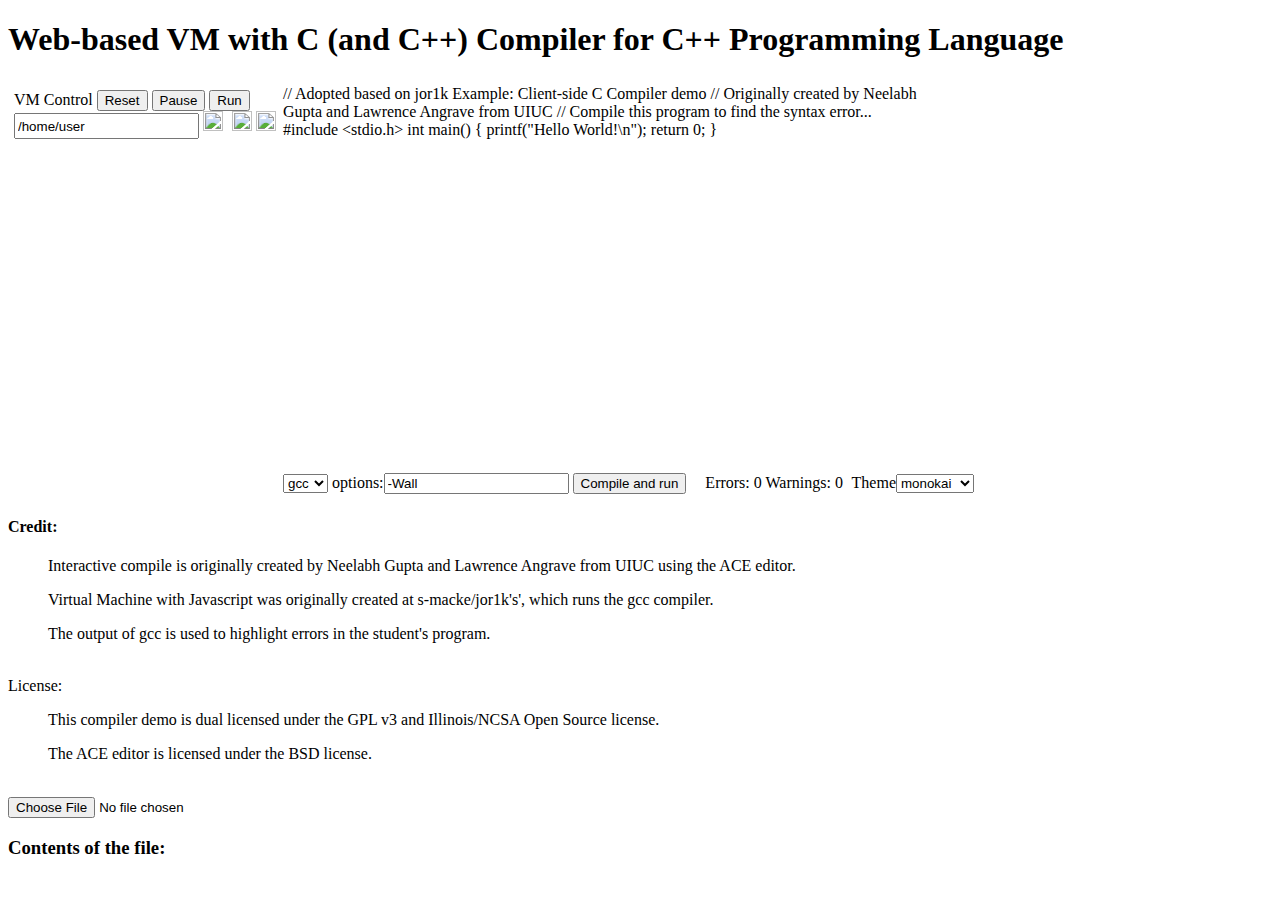
==== compiler/index.html @ 266ddac3 "correct open file function" ====
<!DOCTYPE html>
<html>
    <head>
        <meta charset="utf-8">
        <title>GCC compiler using VM in a browser</title>
        <link rel="stylesheet" href="css/default.css">
    </head>
    <body onload="Start()">
    <div class="heading">
    <h1>Web-based VM with C (and C++) Compiler  for C++ Programming Language </h1>
    </div>
    
    <div >
        <table>
            <tr>
                <td style="vertical-align: top">
                    <table>
                    <tr><td>
                    <table id="tty" class="terminal" cellpadding="0" cellspacing="0">
                    </table>
                    </td></tr>
                    <tr><td>
                    <span style="float: left">
                    <form>VM Control
                    <button type='button' onclick='term_output="";waitingForActivate=true;jor1kgui.Reset()'>Reset</button>
                    <button type='button' onclick='jor1kgui.Pause(true)'>Pause</button>
                    <button type='button' onclick='jor1kgui.Pause(false)'>Run</button>
                    </form>
                    <input type="text" id="loadPath" style="height: 20px;" value="/home/user" />
                    <label>
                        <img src="images/upload.png" width="20px" height="20px" title="Upload to folder" />
                        <input type="file" id="files" style="visibility:hidden;width:1px; height:1px;" name="files[]" onchange='OnUploadFiles(this.files)' multiple />
                    </label>
                    <img src="images/tar.png" width="20px" height="20px"  onclick='jor1kgui.fs.TAR(jor1k.fs.TAR(document.getElementById("loadPath").value))' title="Download of folder" />
                    <img src="images/sync.png" width="20px" height="20px"  onclick='jor1kgui.fs.Sync("home/user")' title="Sync with server" />
                    <textarea style="display:none;" id="clipboard">clipb</textarea>
                    </span>
                    <span id="stats" style="float: right"></span>
                    </td></tr>
                    </table>

                </td>
                <td style="vertical-align: top">
<div id="code" style="width: 640px; height: 388px; margin-top: 2px">
// Adopted based on jor1k Example: Client-side C Compiler demo 
// Originally created by Neelabh Gupta and Lawrence Angrave from UIUC

// Compile this program to find the syntax error...
#include &lt;stdio.h&gt;
int main() {
  
    printf("Hello World!\n");
    return 0;
}
</div>

<select id="lang" onchange='editor.setValue("");editor.getSession().setMode("ace/mode/"+this.options[this.selectedIndex].value)'>
  <option value="c_cpp">gcc</option>
  <option value="c_cpp">g++</option>
</select> 
options:<input type="text" maxlen=32 id="gccoptions" value="-Wall" />
<button type='button' onclick= "RunCode(GetCodeText(),document.getElementById('gccoptions').value);return false;" >Compile and run</button>
<span style="margin: 0 5px 0 5px" id="gcc-compile-status"></span>
<span style="margin: 0 5px 0 5px">Errors: <span id="gcc-error-count">0</span> Warnings: <span id="gcc-warning-count">0</span></span>
Theme<select onchange='editor.setTheme("ace/theme/"+this.options[this.selectedIndex].value)'>
  <option value="monokai">monokai</option>
  <option value="terminal">terminal</option>
  <option value="tomorrow">tomorrow</option>
  <option value="xcode">xcode</option>
</select>

                </td>
            </tr>
        </table>
       
        </div>
        <div class="infobox">
            <h4>Credit:</h4>
            <ul>Interactive compile is originally created by Neelabh Gupta and Lawrence Angrave from UIUC using the ACE editor.</ul>
            <ul>Virtual Machine with Javascript was originally created at s-macke/jor1k's', which runs the gcc compiler.</ul>
            <ul>The output of gcc is used to highlight errors in the student's program. </ul>
            <br>
            License:
            <ul>This compiler demo is dual licensed under the GPL v3 and Illinois/NCSA Open Source license.</ul>
            <ul>The ACE editor is licensed under the BSD license.</ul>
            <br>
        <input type="file" id="file-input" />
        <h3>Contents of the file:</h3>
        <pre id="file-content"></pre>
        </div>
        

<script src="ace-editor-src-min-noconflict/ace.js"></script>
<script>
    function readSingleFile(e) {
        var file = e.target.files[0];
        if (!file) {
            return;
        }
        var reader = new FileReader();
        reader.onload = function(e) {
            var contents = e.target.result;
            displayContents(contents);
        };
        reader.readAsText(file);
    }

    function displayContents(contents) {
        var element = document.getElementById('code');
        element.textContent = contents;
    }

    document.getElementById('file-input').addEventListener('change', readSingleFile, false);

</script>
<script src="jor1k-master-min.js"></script>

<script>

var Jor1k = require("Jor1k");
var LinuxTerm = require("LinuxTerm");


function OnUploadFiles(files)
{
    var path = document.getElementById("loadPath").value;
    for (var i = 0, f; f = files[i]; i++) {
        jor1kgui.fs.UploadExternalFile(path, f);
    }
}

function RandomString(length) {
    var chars = "0123456789abcdefghijklmnopqrstuvwxyzABCDEFGHIJKLMNOPQRSTUVWXYZ";
    var result = '';
    for (var i = length; i > 0; --i) result += chars[Math.round(Math.random() * (chars.length - 1))];
    return result;
}

function Start() {
    CreateEditor();

    var userid = RandomString(10);

    var term = new LinuxTerm("tty");   // canvas id for the terminal

    jor1kparameters = {
        path: "../openrisc-sys/",

        system: {
            kernelURL: "kernel/vmlinux.bin.bz2", // kernel image
            memorysize: 32, // in MB, must be a power of two
            cpu: "asm", // short name for the cpu to use
            ncores: 1,
        },
        fs: {
            basefsURL: "basefs-compile.json", // json file with the basic filesystem configuration.
            extendedfsURL: "fs.json", // json file with extended filesystem informations. Loaded after the basic filesystem has been loaded.
            earlyload: [
                "usr/bin/gcc", 
                "usr/libexec/gcc/or1k-linux-musl/4.9.0/cc1",
                "usr/libexec/gcc/or1k-linux-musl/4.9.0/collect2",
                "usr/lib/libbfd-2.24.51.20140817.so",
                "usr/lib/gcc/or1k-linux-musl/4.9.0/libgcc.a",
                "usr/bin/as",
                "usr/include/stdio.h"
            ], // list of files which should be loaded immediately after they appear in the filesystem
            lazyloadimages: [
            ] // list of automatically loaded images after the basic filesystem has been loaded
        },
        term: term,
        clipboardid: "clipboard",  // input id for the clipboard
        statsid: "stats",  // object id for the statistics test
        relayURL: "", // relay url for the network
        userid: userid, // unique user id string. Empty, choosen randomly, from a url, or from a cookie.
        syncURL: "//jor1k.com/sync/upload.php", // url to sync a certain folder
        fps: 10, // update interval of framebuffer
        memorysize: 32, // in MB, must be a power of two
    }

    // --------------------------------------------------------
    // parse URL
    var loc = document.URL.split('?');
    userid = "";
    if (loc[1]) {
        var params = loc[1].split('&');
        for(var i=0; i<params.length; i++) {
            if (params[i].substr(0,4) == "user") {
                userid = params[i].split('=')[1];
                jor1kparameters.userid = userid;
                jor1kparameters.fs.lazyloadimages.push("//jor1k.com/sync/tarballs/"+userid+".tar.bz2");
            }
            if (params[i].substr(0,3) == "cpu") {
                jor1kparameters.system.cpu = params[i].split('=')[1];
                if (jor1kparameters.system.cpu == "smp") {
                    console.log("Load smp kernel");
                    jor1kparameters.system.kernelURL = "kernel/vmlinuxsmp.bin.bz2";
                    jor1kparameters.system.ncores = 4;
                }
            }
            if (params[i].substr(0,1) == "n") {
                jor1kparameters.system.ncores = params[i].split('=')[1];
            }
        }
    }

    if (userid == "") {
        if (loc[1])
              window.history.pushState([], "", location + "&user="+jor1kparameters.userid);
          else
              window.history.pushState([], "", location + "?user="+jor1kparameters.userid);
    }

    // --------------------------------------------------------

    jor1kgui = new Jor1k(jor1kparameters);
    term.SetCharReceiveListener(terminalPutCharListener);
}

var term_output = "";
var gcc_output;
var gcc_output_capture_re = /###GCC_COMPILE###\s*([\S\s]*?)\s*###GCC_COMPILE_FINISHED###/;
var gcc_exit_code_capture_re = /GCC_EXIT_CODE: (\d+)/;

var waitingForActivate = true;
function terminalPutCharListener(c) {
    term_output = term_output + c;
    if(waitingForActivate  && (term_output.indexOf('activate this console.') != -1)) {
      SendKeysToJor1k("\n");
      waitingForActivate = false;
      // waitingForActivate hack can be removed once busybox inittab is updated to use respawn.
    }
}

function waitForGccCompletion() {
    var regex_match_array = gcc_output_capture_re.exec(term_output);
    var gcc_exit_code, errorAnnotations;
    var warnings_errors_info_count = {
        error: 0,
        warning: 0,
        info: 0
    };

    if (regex_match_array !== null) {
        gcc_output = regex_match_array[1];
        gcc_exit_code = parseInt(gcc_exit_code_capture_re.exec(gcc_output)[1]);
        SendKeysToJor1k("clear\n");
        errorAnnotations = getErrorAnnotations(gcc_output);
        editor.getSession().setAnnotations(errorAnnotations);
        errorAnnotations.forEach(function (errorAnnotation) {
            warnings_errors_info_count[errorAnnotation.type] += 1;
        });

        document.getElementById('gcc-error-count').innerHTML = warnings_errors_info_count.error.toString();
        document.getElementById('gcc-warning-count').innerHTML = warnings_errors_info_count.warning.toString();

        if (gcc_exit_code === 0) {
            if (warnings_errors_info_count.warning > 0) {
                document.getElementById('gcc-compile-status').innerHTML = '<span><a href="#" style="color: darkgoldenrod" onclick="alert(gcc_output); return false;">SUCCESSFUL WITH WARNINGS</a></span>';
            }
            else {
                document.getElementById('gcc-compile-status').innerHTML = '<span style="color: green">SUCCESS</span>';
            }
            SendKeysToJor1k("./program\n");
        }
        else {
            document.getElementById('gcc-compile-status').innerHTML = '<span><a href="#" style="color: red" onclick="alert(gcc_output); return false;">FAILED</a></span>';
        }
    }
    else {
        // output is not ready yet
        document.getElementById('gcc-compile-status').innerHTML = '<span style="color: gray">COMPILING</span>';
        setTimeout(waitForGccCompletion, 1000);
    }
}

var gcc_output_parse_re = /(?:prog\.c|gcc|collect2):\s*(.+)\s*:\s*(.+)\s*/;
var gcc_row_col_type_parse_re = /(\d+):(\d+):\s*(.+)/;
var gcc_output_type_text_split_re = /\s*(.+)\s*:\s*(.+)\s*/;
function getErrorAnnotations(gcc_output_str) {
    var match, line_col_type_match, type_text_split_match, row, col, gcc_error_type, ace_annotation_type, text, errors = [];
    gcc_output_str.split("\n").forEach(function (error_line) {
        if(match = gcc_output_parse_re.exec(error_line)) {
            if (line_col_type_match = gcc_row_col_type_parse_re.exec(match[1])) {
                row = line_col_type_match[1] - 1; // line numbers in ace start from zero
                col = line_col_type_match[2];
                if (type_text_split_match = gcc_output_type_text_split_re.exec(line_col_type_match[3])) {
                    gcc_error_type = type_text_split_match[1];
                    text = type_text_split_match[2] + ": " + match[2];
                } else {
                    gcc_error_type = line_col_type_match[3];
                    text = match[2];
                }
            } else {
                // some gcc output without line info
                row = col = 0;
                if (type_text_split_match = gcc_output_type_text_split_re.exec(match[1])) {
                    gcc_error_type = type_text_split_match[1];
                    text = type_text_split_match[2] + ": " + match[2];
                } else {
                    gcc_error_type = match[1];
                    text = match[2];
                }
            }

            // Determine the type of editor annotation. ace supports error, warning or info.
            // This annotation type is also used to determine success of the compilation process.
            if (gcc_error_type.toLowerCase().indexOf("error") !== -1) {
                ace_annotation_type = "error";
            } else if (gcc_error_type.toLowerCase().indexOf("warning") !== -1) {
                ace_annotation_type = "warning";
            } else {
                ace_annotation_type = "info";
            }

            errors.push({
                row: row,
                column: col,
                type: ace_annotation_type,
                text: text
            });
        }
    });
    return errors;
}

function CreateEditor()
{
    editor = ace.edit("code");
    editor.setTheme("ace/theme/monokai");
    editor.getSession().setNewLineMode("unix");
    editor.getSession().setMode("ace/mode/c_cpp");
}

function GetCodeText() {
   //return document.getElementById('code').value; // textarea
   return editor.getSession().getValue(); //ace
}

function SendKeysToJor1k(text,quiet) {
    var tty = quiet ? "tty1" : "tty0";
    for(var i=0;i<text.length;i++) {
        jor1kgui.message.Send(tty, [text.charCodeAt(i) >>>0]);
    }
}

function RunCode(code,gccoptions) {
    if(code.length ===0 || code.indexOf("\x03") >= 0 || code.indexOf("\x04") >= 0 ) return;           

    jor1kgui.Pause(false);
    // wakeup tty0
    SendKeysToJor1k("\x03\n\nstty -clocal\nstty crtscts\nstty -ixoff\n",false); 
    // wakeup hidden tty1
    //tty1-unusedfornow SendKeysToJor1k("\x03\n",true);
   
    //SendKeysToJor1k("cd ~;rm prog.c program 2>/dev/null\n");
    var bufView = new Uint8Array(code.length);
    for (var i=0; i<code.length; i++) {
        bufView[i] = code.charCodeAt(i);
    }
    jor1kgui.message.Send("MergeFile", {name: "home/user/prog.c", data: bufView});
    
    var lang = document.getElementById("lang").value;
    if(lang == "c_cpp"){  
        // For now we want gcc output to be viewable, so this goes on the main terminal
        // To use tty1 we would need to synchronize gcc i.e. wait for prog.c upload

        // not-reliable SendKeysToJor1k("stty echo\n\nclear\n");
        term_output = "";
        SendKeysToJor1k("echo \\#\\#\\#GCC_COMPILE\\#\\#\\#;clear;gcc " + gccoptions + " prog.c -o program; echo GCC_EXIT_CODE: $?; echo \\#\\#\\#GCC_COMPILE_FINISHED\\#\\#\\#;clear\n");
        waitForGccCompletion();
    } else {
        document.getElementById('gcc-compile-status').innerHTML = "";
        SendKeysToJor1k("mv prog.c prog\nclear\n" + lang + " prog\n");
    }
}
</script>

    </body>
</html>
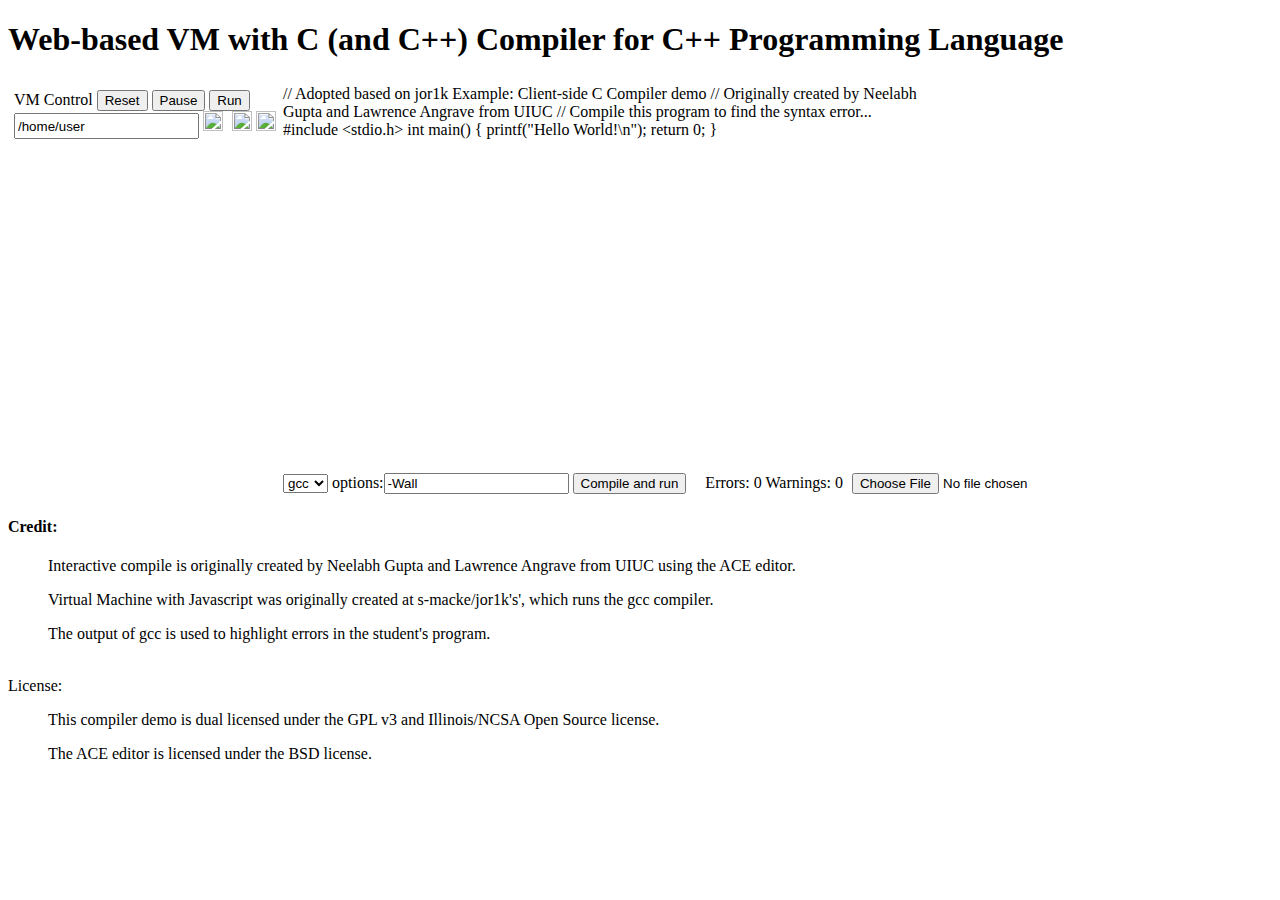
==== commit 6e900ce3: "Update index.html" ====
--- a/compiler/index.html
+++ b/compiler/index.html
@@ -62,13 +62,7 @@
 <button type='button' onclick= "RunCode(GetCodeText(),document.getElementById('gccoptions').value);return false;" >Compile and run</button>
 <span style="margin: 0 5px 0 5px" id="gcc-compile-status"></span>
 <span style="margin: 0 5px 0 5px">Errors: <span id="gcc-error-count">0</span> Warnings: <span id="gcc-warning-count">0</span></span>
-Theme<select onchange='editor.setTheme("ace/theme/"+this.options[this.selectedIndex].value)'>
-  <option value="monokai">monokai</option>
-  <option value="terminal">terminal</option>
-  <option value="tomorrow">tomorrow</option>
-  <option value="xcode">xcode</option>
-</select>
-
+<input type="file" id="file-input" />
                 </td>
             </tr>
         </table>
@@ -84,9 +78,7 @@
             <ul>This compiler demo is dual licensed under the GPL v3 and Illinois/NCSA Open Source license.</ul>
             <ul>The ACE editor is licensed under the BSD license.</ul>
             <br>
-        <input type="file" id="file-input" />
-        <h3>Contents of the file:</h3>
-        <pre id="file-content"></pre>
+
         </div>
         
 
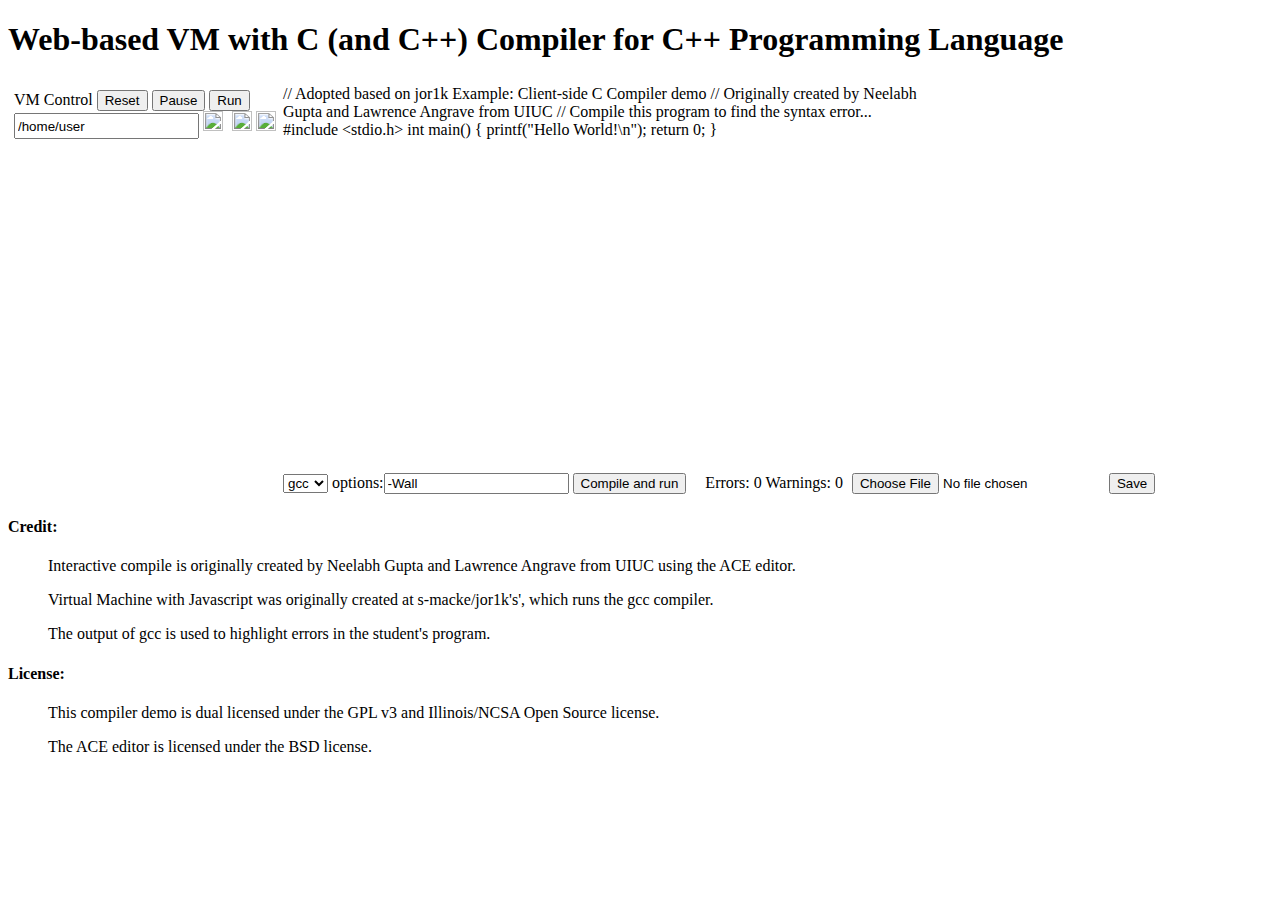
==== commit 5e049463: "open file and save to untitled.c" ====
--- a/compiler/index.html
+++ b/compiler/index.html
@@ -63,6 +63,7 @@
 <span style="margin: 0 5px 0 5px" id="gcc-compile-status"></span>
 <span style="margin: 0 5px 0 5px">Errors: <span id="gcc-error-count">0</span> Warnings: <span id="gcc-warning-count">0</span></span>
 <input type="file" id="file-input" />
+<button type='button' onclick="writeSingleFile()">Save</button>
                 </td>
             </tr>
         </table>
@@ -73,16 +74,32 @@
             <ul>Interactive compile is originally created by Neelabh Gupta and Lawrence Angrave from UIUC using the ACE editor.</ul>
             <ul>Virtual Machine with Javascript was originally created at s-macke/jor1k's', which runs the gcc compiler.</ul>
             <ul>The output of gcc is used to highlight errors in the student's program. </ul>
-            <br>
-            License:
+            <h4>License:</h4>
             <ul>This compiler demo is dual licensed under the GPL v3 and Illinois/NCSA Open Source license.</ul>
             <ul>The ACE editor is licensed under the BSD license.</ul>
             <br>
 
         </div>
+        <div id="console"></div>
         
 
 <script src="ace-editor-src-min-noconflict/ace.js"></script>
+<script>
+    function writeSingleFile(e) {
+        //document.getElementById('console').textContent = ("writeSingleFile function started...");
+        var link = document.createElement("a");
+        var filename = "untitled.c";
+        link.download = filename;
+        var text = GetCodeText();
+        document.getElementById('console').textContent = (text);    
+        var blob = new Blob([text], {type : "text/plain;charset=utf-8"});
+        //link.innerHTML = "Download File";
+        link.href = URL.createObjectURL(blob);
+        document.body.appendChild(link)
+        link.click()
+        document.body.removeChild(link)
+    }
+</script>
 <script>
     function readSingleFile(e) {
         var file = e.target.files[0];
@@ -101,9 +118,7 @@
         var element = document.getElementById('code');
         element.textContent = contents;
     }
-
     document.getElementById('file-input').addEventListener('change', readSingleFile, false);
-
 </script>
 <script src="jor1k-master-min.js"></script>
 
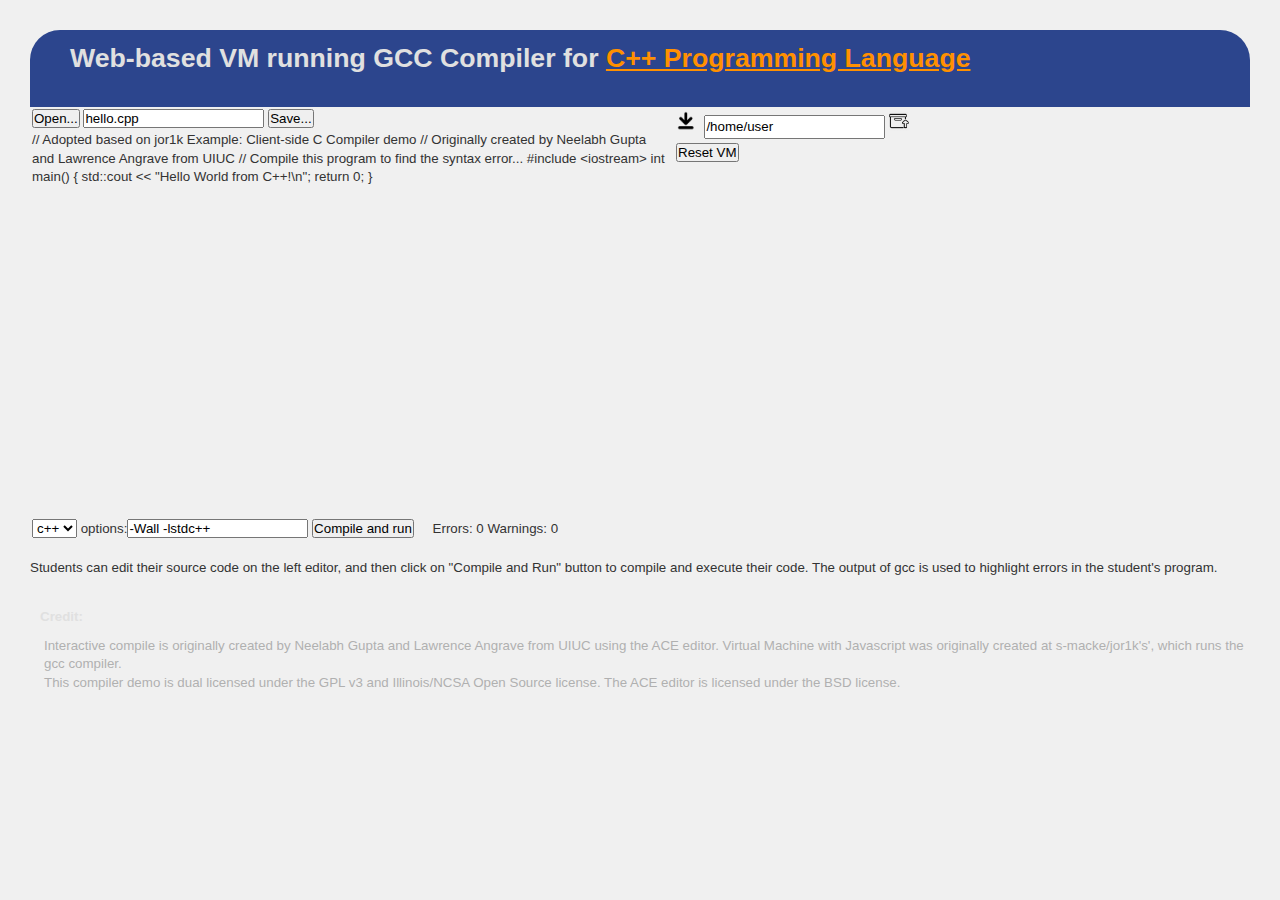
==== commit 0c256535: "fix download tar refering jor1kgui as jor1k error" ====
--- a/compiler/index.html
+++ b/compiler/index.html
@@ -7,100 +7,108 @@
     </head>
     <body onload="Start()">
     <div class="heading">
-    <h1>Web-based VM with C (and C++) Compiler  for C++ Programming Language </h1>
+    <h1>Web-based VM running GCC Compiler for <a href=http://www.tup.tsinghua.edu.cn/booksCenter/book_06601801.html> C++ Programming Language</a></h1>
     </div>
     
     <div >
         <table>
             <tr>
                 <td style="vertical-align: top">
-                    <table>
-                    <tr><td>
-                    <table id="tty" class="terminal" cellpadding="0" cellspacing="0">
-                    </table>
-                    </td></tr>
-                    <tr><td>
-                    <span style="float: left">
-                    <form>VM Control
-                    <button type='button' onclick='term_output="";waitingForActivate=true;jor1kgui.Reset()'>Reset</button>
-                    <button type='button' onclick='jor1kgui.Pause(true)'>Pause</button>
-                    <button type='button' onclick='jor1kgui.Pause(false)'>Run</button>
-                    </form>
-                    <input type="text" id="loadPath" style="height: 20px;" value="/home/user" />
-                    <label>
-                        <img src="images/upload.png" width="20px" height="20px" title="Upload to folder" />
-                        <input type="file" id="files" style="visibility:hidden;width:1px; height:1px;" name="files[]" onchange='OnUploadFiles(this.files)' multiple />
-                    </label>
-                    <img src="images/tar.png" width="20px" height="20px"  onclick='jor1kgui.fs.TAR(jor1k.fs.TAR(document.getElementById("loadPath").value))' title="Download of folder" />
-                    <img src="images/sync.png" width="20px" height="20px"  onclick='jor1kgui.fs.Sync("home/user")' title="Sync with server" />
-                    <textarea style="display:none;" id="clipboard">clipb</textarea>
-                    </span>
-                    <span id="stats" style="float: right"></span>
-                    </td></tr>
-                    </table>
-
-                </td>
-                <td style="vertical-align: top">
+                    <input type="button" id="loadFileBtn" value="Open..." title="Open a local file in the editor below." onclick="document.getElementById('file-input').click();" />
+                    <input type="file" style="display:none;" id="file-input" />
+                    <input type="text" id="file-name" value="hello.cpp" />
+                    <button type='button' title="Download the content of the editor into a local file." onclick="writeSingleFile()">Save...</button>
 <div id="code" style="width: 640px; height: 388px; margin-top: 2px">
 // Adopted based on jor1k Example: Client-side C Compiler demo 
 // Originally created by Neelabh Gupta and Lawrence Angrave from UIUC
 
 // Compile this program to find the syntax error...
-#include &lt;stdio.h&gt;
+#include &lt;iostream&gt;
 int main() {
   
-    printf("Hello World!\n");
+    std::cout &lt;&lt; "Hello World from C++!\n";
     return 0;
 }
 </div>
-
-<select id="lang" onchange='editor.setValue("");editor.getSession().setMode("ace/mode/"+this.options[this.selectedIndex].value)'>
-  <option value="c_cpp">gcc</option>
-  <option value="c_cpp">g++</option>
-</select> 
-options:<input type="text" maxlen=32 id="gccoptions" value="-Wall" />
-<button type='button' onclick= "RunCode(GetCodeText(),document.getElementById('gccoptions').value);return false;" >Compile and run</button>
-<span style="margin: 0 5px 0 5px" id="gcc-compile-status"></span>
-<span style="margin: 0 5px 0 5px">Errors: <span id="gcc-error-count">0</span> Warnings: <span id="gcc-warning-count">0</span></span>
-<input type="file" id="file-input" />
-<button type='button' onclick="writeSingleFile()">Save</button>
+                    <select id="lang" onchange='setFileExtension(this.options[this.selectedIndex].value)'>
+                    <option value="cpp">c++</option>
+                    <option value="c">c</option>
+                    </select> 
+                    options:<input type="text" maxlen=32 id="gccoptions" value="-Wall -lstdc++" />
+                    <button type='button' onclick= "RunCode(GetCodeText(),document.getElementById('gccoptions').value,document.getElementById('file-name').value);return false;" >Compile and run</button>
+                    <span style="margin: 0 5px 0 5px" id="gcc-compile-status"></span>
+                    <span style="margin: 0 5px 0 5px">Errors: <span id="gcc-error-count">0</span> Warnings: <span id="gcc-warning-count">0</span></span>
+                </td>
+                <td style="vertical-align: top">
+                    <table>
+                    <tr><td>
+                        <label>
+                            <img src="images/download.png" width="20px" height="20px" title="Upload to folder" />
+                            <input type="file" id="files" style="visibility:hidden;width:1px; height:1px;" name="files[]" onchange='OnUploadFiles(this.files)' multiple />
+                        </label>
+                        <input type="text" id="loadPath" style="height: 20px;" value="/home/user" />
+                        <img src="images/tar.png" width="20px" height="20px"  onclick='jor1kgui.fs.TAR(jor1kgui.fs.TAR(document.getElementById("loadPath").value))' title="Download of folder" />
+                        <textarea style="display:none;" id="clipboard">clipb</textarea>
+                        </span>
+                        <span id="stats" style="float: right"></span>
+                    </td></tr>
+                    <tr><td>
+                        <table id="tty" class="terminal" cellpadding="0" cellspacing="0">
+                        </table>
+                    </td></tr>
+                    <tr><td>
+                        <span style="float: left">
+                        <button type='button' onclick='term_output="";waitingForActivate=true;jor1kgui.Reset()'>Reset VM</button>
+                    </td></tr>
+                    </table>
                 </td>
             </tr>
         </table>
        
-        </div>
-        <div class="infobox">
-            <h4>Credit:</h4>
-            <ul>Interactive compile is originally created by Neelabh Gupta and Lawrence Angrave from UIUC using the ACE editor.</ul>
-            <ul>Virtual Machine with Javascript was originally created at s-macke/jor1k's', which runs the gcc compiler.</ul>
-            <ul>The output of gcc is used to highlight errors in the student's program. </ul>
-            <h4>License:</h4>
-            <ul>This compiler demo is dual licensed under the GPL v3 and Illinois/NCSA Open Source license.</ul>
-            <ul>The ACE editor is licensed under the BSD license.</ul>
-            <br>
-
-        </div>
-        <div id="console"></div>
+    </div>
+    <div class="infobox">
+        <br>
+        Students can edit their source code on the left editor, and then click on "Compile and Run" button to compile and execute their code. The output of gcc is used to highlight errors in the student's program. 
+        <h4>Credit:</h4>
+        <ul>Interactive compile is originally created by Neelabh Gupta and Lawrence Angrave from UIUC using the ACE editor.  Virtual Machine with Javascript was originally created at s-macke/jor1k's', which runs the gcc compiler.</ul>
+        <ul>This compiler demo is dual licensed under the GPL v3 and Illinois/NCSA Open Source license.  The ACE editor is licensed under the BSD license.</ul>
+    </div>
+    <div id="console"></div>
         
 
 <script src="ace-editor-src-min-noconflict/ace.js"></script>
 <script>
+    function setFileExtension(ext) {
+        var filenamebox=document.getElementById("file-name");
+        var filename=filenamebox.value.replace(/\..*$/, '');
+        filenamebox.value=filename+'.'+ext;
+        var optionbox=document.getElementById("gccoptions");
+        if (ext == "cpp") {
+            optionbox.value="-Wall -lstdc++";
+        }
+        else {
+            optionbox.value="-Wall";
+        }
+
+    }
+    function validateFileName(e){
+        var target = e.target;
+        target.value = 'changed on focusout';
+    }
     function writeSingleFile(e) {
         //document.getElementById('console').textContent = ("writeSingleFile function started...");
         var link = document.createElement("a");
-        var filename = "untitled.c";
+        var filename = document.getElementById("file-name").value;
         link.download = filename;
         var text = GetCodeText();
         document.getElementById('console').textContent = (text);    
         var blob = new Blob([text], {type : "text/plain;charset=utf-8"});
         //link.innerHTML = "Download File";
         link.href = URL.createObjectURL(blob);
-        document.body.appendChild(link)
-        link.click()
-        document.body.removeChild(link)
-    }
-</script>
-<script>
+        document.body.appendChild(link);
+        link.click();
+        document.body.removeChild(link);
+    }
     function readSingleFile(e) {
         var file = e.target.files[0];
         if (!file) {
@@ -109,16 +117,19 @@
         var reader = new FileReader();
         reader.onload = function(e) {
             var contents = e.target.result;
-            displayContents(contents);
+            //displayContents(contents);
+            editor.setValue(contents);
+            document.getElementById("file-name").value=file.name;
         };
         reader.readAsText(file);
     }
 
-    function displayContents(contents) {
-        var element = document.getElementById('code');
+    function displayContents(contents, componentID) {
+        var element = document.getElementById(componentID);
         element.textContent = contents;
     }
     document.getElementById('file-input').addEventListener('change', readSingleFile, false);
+    document.getElementById('file-name').addEventListener('onblur', validateFileName, false);
 </script>
 <script src="jor1k-master-min.js"></script>
 
@@ -145,6 +156,7 @@
 
 function Start() {
     CreateEditor();
+    editor.getSession().setMode("ace/mode/c_cpp")
 
     var userid = RandomString(10);
 
@@ -267,7 +279,7 @@
             else {
                 document.getElementById('gcc-compile-status').innerHTML = '<span style="color: green">SUCCESS</span>';
             }
-            SendKeysToJor1k("./program\n");
+            SendKeysToJor1k("./run\n");
         }
         else {
             document.getElementById('gcc-compile-status').innerHTML = '<span><a href="#" style="color: red" onclick="alert(gcc_output); return false;">FAILED</a></span>';
@@ -350,7 +362,7 @@
     }
 }
 
-function RunCode(code,gccoptions) {
+function RunCode(code,gccoptions,filename) {
     if(code.length ===0 || code.indexOf("\x03") >= 0 || code.indexOf("\x04") >= 0 ) return;           
 
     jor1kgui.Pause(false);
@@ -364,20 +376,21 @@
     for (var i=0; i<code.length; i++) {
         bufView[i] = code.charCodeAt(i);
     }
-    jor1kgui.message.Send("MergeFile", {name: "home/user/prog.c", data: bufView});
+    jor1kgui.message.Send("MergeFile", {name: "home/user/"+filename, data: bufView});
     
     var lang = document.getElementById("lang").value;
-    if(lang == "c_cpp"){  
+    if(lang == "cpp" || lang == "c" ){  
         // For now we want gcc output to be viewable, so this goes on the main terminal
         // To use tty1 we would need to synchronize gcc i.e. wait for prog.c upload
 
         // not-reliable SendKeysToJor1k("stty echo\n\nclear\n");
         term_output = "";
-        SendKeysToJor1k("echo \\#\\#\\#GCC_COMPILE\\#\\#\\#;clear;gcc " + gccoptions + " prog.c -o program; echo GCC_EXIT_CODE: $?; echo \\#\\#\\#GCC_COMPILE_FINISHED\\#\\#\\#;clear\n");
+        SendKeysToJor1k("echo \\#\\#\\#GCC_COMPILE\\#\\#\\#;clear;gcc " + gccoptions + " " + filename + " -o run; echo GCC_EXIT_CODE: $?; echo \\#\\#\\#GCC_COMPILE_FINISHED\\#\\#\\#;clear\n");
         waitForGccCompletion();
     } else {
         document.getElementById('gcc-compile-status').innerHTML = "";
-        SendKeysToJor1k("mv prog.c prog\nclear\n" + lang + " prog\n");
+        var filenamelang=filename + "." + lang 
+        SendKeysToJor1k("mv " + filename + " " + filenamelang + "\nclear\n" + lang + " " + filenamelang + "\n");
     }
 }
 </script>
--- a/compiler/css/default.css
+++ b/compiler/css/default.css
@@ -0,0 +1,122 @@
+* {
+  margin: 0;
+  padding: 0;
+}
+
+html, body {
+  color: #333;
+}
+
+body {
+    font: 13.34px helvetica,arial,freesans,clean,sans-serif;
+    line-height: 1.4;
+    margin: 30px;
+    background: #F0F0F0;
+}
+
+h1, h2, h3, h4, h5, h6 {
+    margin: 30px 0 10px 0;
+    padding: 0;
+    font-weight: bold;
+    cursor: text;
+    position: relative;
+    color:#E0E0E0;
+    text-indent: 10px;
+}
+
+h1 {
+    margin-left: 30px;
+    margin-right: 30px;
+    display: block;
+    /*vertical-align:middle*/
+	bottom: 20px;
+    
+}
+
+.heading, .windows, .infobox {
+    margin-top: 0px;
+    margin-bottom: 0px;    
+}
+
+.heading {
+    overflow:auto;
+    background: #2C458D;
+    border-bottom-left-radius: 0px;
+    border-bottom-right-radius: 0px;
+    border-top-left-radius: 30px;
+    border-top-right-radius: 30px;
+}
+
+.windows {
+    overflow:auto;
+    border-color: #2C458D;
+    border-style: solid;    
+}
+
+.infobox {
+    overflow:auto;    
+    background: #F0F0F0; 
+    border-bottom-left-radius: 30px;
+    border-bottom-right-radius: 30px;
+    border-top-left-radius: 0px;
+    border-top-right-radius: 0px;
+}
+
+li, ul {
+    list-style: none;
+    padding-left: 14px;
+    color:#B0B0B0;
+}
+
+a:link, a:visited {    
+    color:#FF9000;;
+}
+
+img {
+    border-style: none;
+}
+
+iframe {
+    position: relative;
+    top: 6px;
+}
+
+.terminal {
+    border: 2px solid black;
+    font-family: courier,fixed,swiss,monospace,sans-serif;
+    font-size: 14px;
+    color: #bbbbbb;
+    background: #000000;   
+    border-collapse: collapse;
+    line-height: normal;
+}
+
+.screen {
+    border: 0px solid black;
+}
+
+.contributor ul {
+    padding: 0px;
+    margin: 0px;
+}
+.contributor li {
+    display: inline;
+    padding: 0px;
+    margin: 0px;
+    height: 25px !important;
+    line-height: 25px;
+}
+
+.contributor-info {
+    width: 350px;
+}
+
+.donate {
+    margin-top: 20px;
+}
+
+
+#infobox {
+    margin-left: 20px;
+    padding-bottom: 10px;
+}
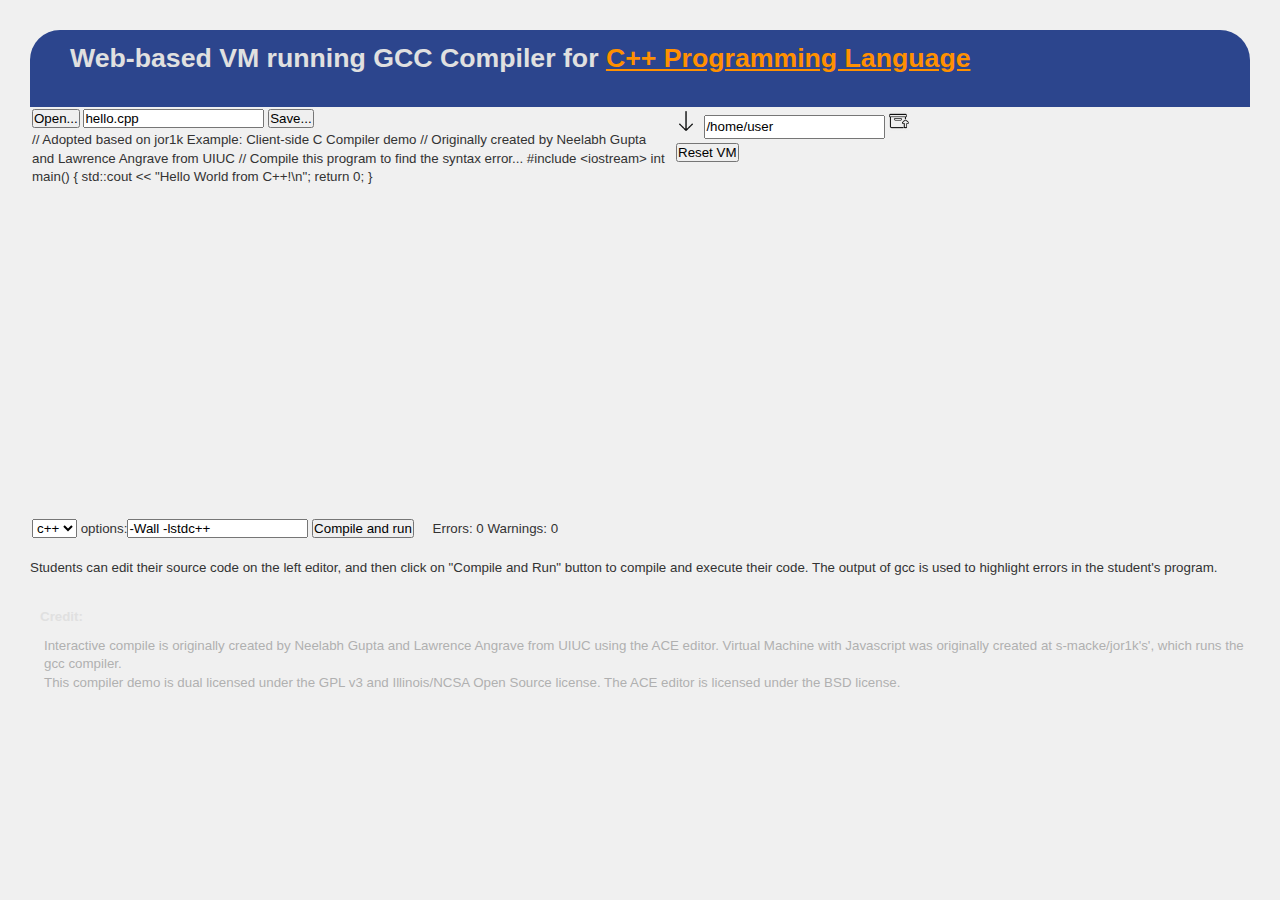
==== commit 13a76ccd: "try to remove jor1k user data url" ====
--- a/compiler/index.html
+++ b/compiler/index.html
@@ -47,7 +47,7 @@
                             <input type="file" id="files" style="visibility:hidden;width:1px; height:1px;" name="files[]" onchange='OnUploadFiles(this.files)' multiple />
                         </label>
                         <input type="text" id="loadPath" style="height: 20px;" value="/home/user" />
-                        <img src="images/tar.png" width="20px" height="20px"  onclick='jor1kgui.fs.TAR(jor1kgui.fs.TAR(document.getElementById("loadPath").value))' title="Download of folder" />
+                        <img src="images/tar.png" width="20px" height="20px"  onclick='jor1kgui.fs.TAR(document.getElementById("loadPath").value)' title="Download of folder" />
                         <textarea style="display:none;" id="clipboard">clipb</textarea>
                         </span>
                         <span id="stats" style="float: right"></span>
@@ -206,7 +206,7 @@
             if (params[i].substr(0,4) == "user") {
                 userid = params[i].split('=')[1];
                 jor1kparameters.userid = userid;
-                jor1kparameters.fs.lazyloadimages.push("//jor1k.com/sync/tarballs/"+userid+".tar.bz2");
+                //jor1kparameters.fs.lazyloadimages.push("//jor1k.com/sync/tarballs/"+userid+".tar.bz2");
             }
             if (params[i].substr(0,3) == "cpu") {
                 jor1kparameters.system.cpu = params[i].split('=')[1];
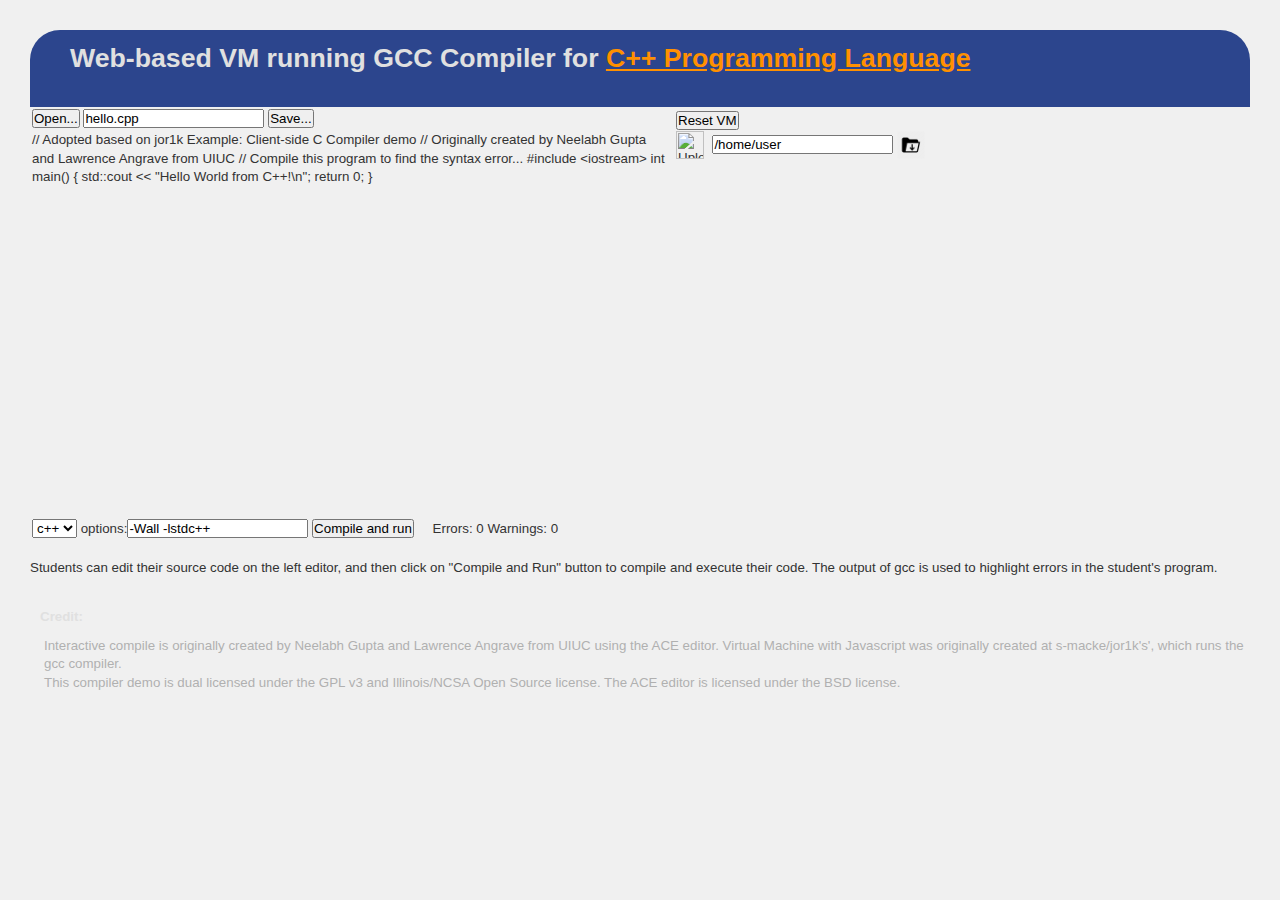
==== commit cb68ff89: "tar.png icon and alignment" ====
--- a/compiler/index.html
+++ b/compiler/index.html
@@ -41,24 +41,26 @@
                 </td>
                 <td style="vertical-align: top">
                     <table>
-                    <tr><td>
-                        <label>
-                            <img src="images/download.png" width="20px" height="20px" title="Upload to folder" />
-                            <input type="file" id="files" style="visibility:hidden;width:1px; height:1px;" name="files[]" onchange='OnUploadFiles(this.files)' multiple />
-                        </label>
-                        <input type="text" id="loadPath" style="height: 20px;" value="/home/user" />
-                        <img src="images/tar.png" width="20px" height="20px"  onclick='jor1kgui.fs.TAR(document.getElementById("loadPath").value)' title="Download of folder" />
-                        <textarea style="display:none;" id="clipboard">clipb</textarea>
-                        </span>
-                        <span id="stats" style="float: right"></span>
-                    </td></tr>
-                    <tr><td>
-                        <table id="tty" class="terminal" cellpadding="0" cellspacing="0">
-                        </table>
-                    </td></tr>
-                    <tr><td>
-                        <span style="float: left">
-                        <button type='button' onclick='term_output="";waitingForActivate=true;jor1kgui.Reset()'>Reset VM</button>
+                        <tr><td>
+                            <span style="float: left;height:16px">
+                                <button type='button' onclick='term_output="";waitingForActivate=true;jor1kgui.Reset()'>Reset VM</button>
+                            </span>
+                            <span id="stats" style="float: right"></span>
+                        </td></tr>
+                        <tr><td>
+                            <table id="tty" class="terminal" cellpadding="0" cellspacing="0">
+                            </table>
+                        </td></tr>
+                        <tr><td>
+                            <label>
+                                <img src="images/upload.png" style="vertical-align:middle;width:28px;height:28px" title="Upload to folder" />
+                                <input type="file" id="files" style="visibility:hidden;width:1px; height:1px;" name="files[]" onchange='OnUploadFiles(this.files)' multiple />
+                            </label>
+                            <label>
+                                <input type="text" id="loadPath" style="height:100%" value="/home/user" />
+                            </label>
+                            <img src="images/tar.png" style="vertical-align:middle;width:28px;height:28px" onclick='jor1kgui.fs.TAR(document.getElementById("loadPath").value)' title="Download of folder" />
+                            <textarea style="display:none;" id="clipboard">clipb</textarea>
                     </td></tr>
                     </table>
                 </td>
